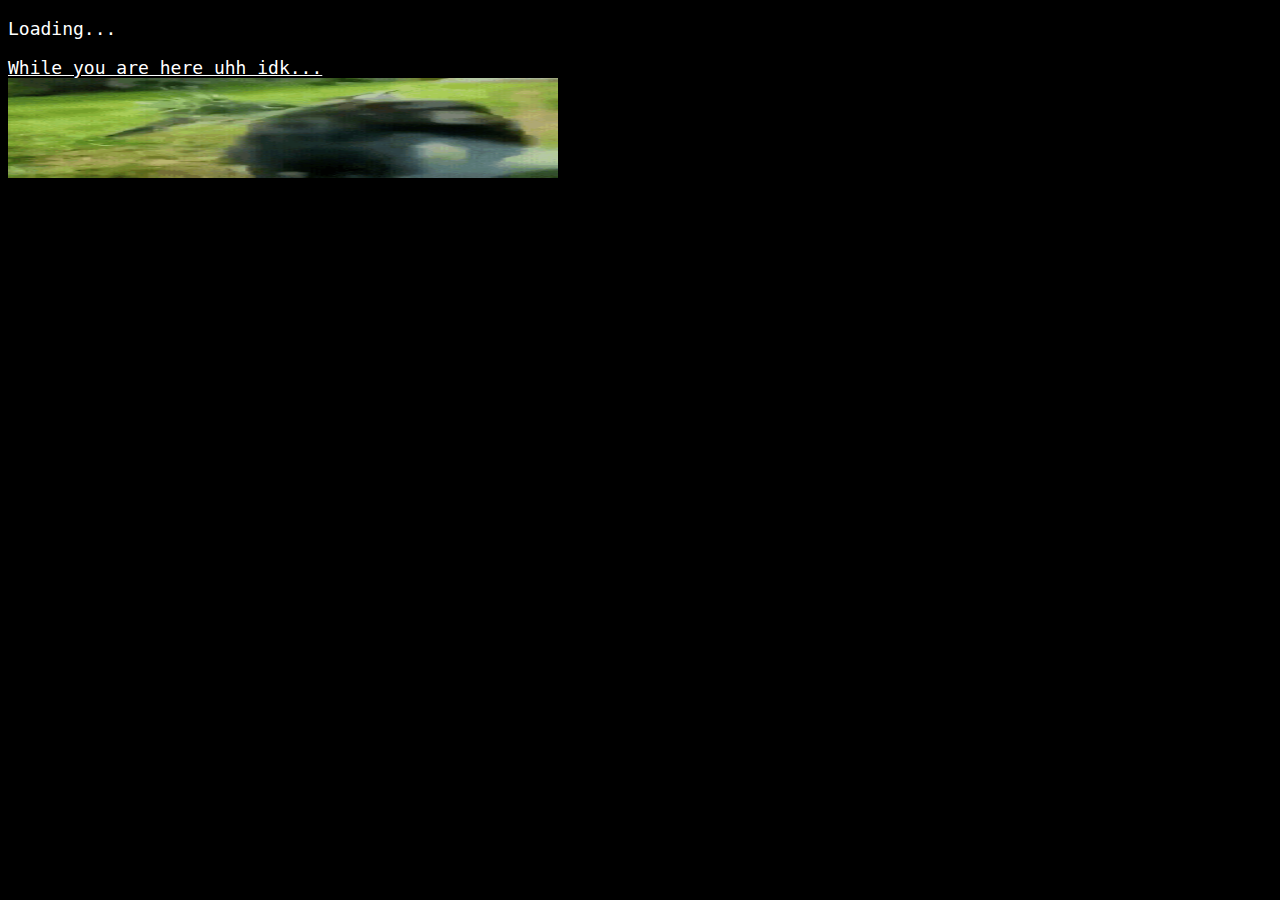
==== index.html @ bf0cd081 "mobile viewport thing" ====
<!DOCTYPE html>
<html lang="en-US">
    <head>
        <meta name="viewport" content="width=device-width, initial-scale=1.0">
        <title> Test Page </title>
        <link rel="stylesheet" type="text/css" href="styles.css">
    </head>
    <body>
        <p> Loading... </p>
        <a  href="https://youtube.com">While you are here uhh idk...</a>
        <br>
        <img src="monkey-monkey-dancing.gif", height="100", width="550"> 
    </body>
</html>
---- styles.css ----
body {background-color: black;}
p {color: white;font-size: large;font-family: 'Lucidia Console', monospace;}
a {color: white;font-size: large;font-family: 'Lucidia Console', monospace;}
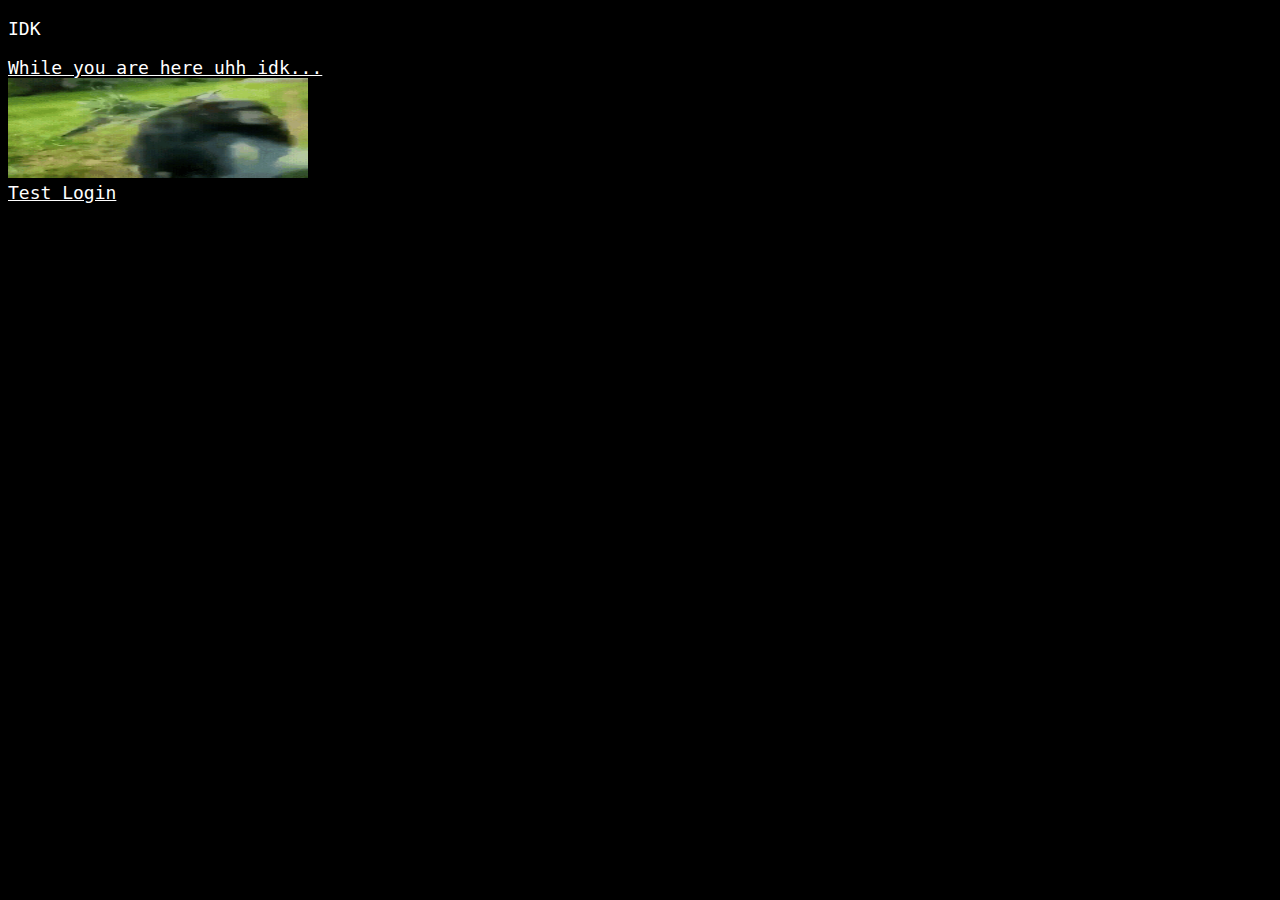
==== commit fc357675: "okkkkkk" ====
--- a/index.html
+++ b/index.html
@@ -1,14 +1,17 @@
 <!DOCTYPE html>
 <html lang="en-US">
     <head>
-        <meta name="viewport" content="width=device-width, initial-scale=1.0">
+        <link rel="icon" type="image/x-icon", href="pngwing.com.png">
+        <meta name="viewport" content="width=device-width, initial-scale=0.5">
         <title> Test Page </title>
         <link rel="stylesheet" type="text/css" href="styles.css">
     </head>
     <body>
-        <p> Loading... </p>
-        <a  href="https://youtube.com">While you are here uhh idk...</a>
+        <p> IDK </p>
+        <a  target="_blank" href="https://youtube.com">While you are here uhh idk...</a>
         <br>
-        <img src="monkey-monkey-dancing.gif", height="100", width="550"> 
+        <img src="monkey-monkey-dancing.gif", height="100", width="300"> 
+        <br>
+        <a href="Login.html"> Test Login </a>
     </body>
 </html>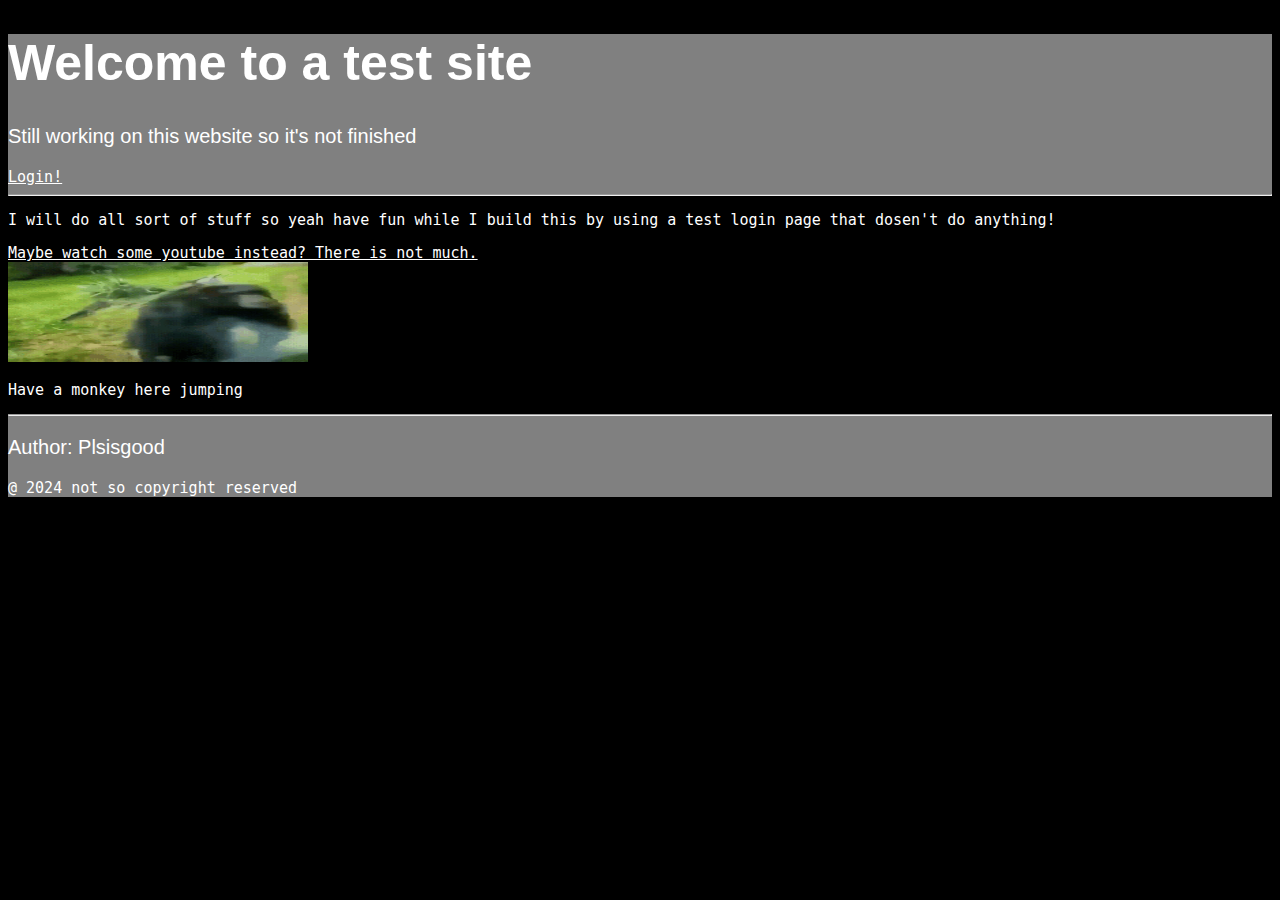
==== commit 5c960ff9: "made an actual functioning website" ====
--- a/index.html
+++ b/index.html
@@ -7,11 +7,27 @@
         <link rel="stylesheet" type="text/css" href="styles.css">
     </head>
     <body>
-        <p> IDK </p>
-        <a  target="_blank" href="https://youtube.com">While you are here uhh idk...</a>
-        <br>
-        <img src="monkey-monkey-dancing.gif", height="100", width="300"> 
-        <br>
-        <a href="Login.html"> Test Login </a>
+        <header>
+            <h1>Welcome to a test site</h1>
+            <p class="Header">Still working on this website so it's not finished</p>
+            <a href="Login.html">Login!</a>
+            <hr>
+        </header>
+
+        <main>
+            <p> I will do all sort of stuff so yeah have fun while I build this by using a test login page that dosen't do anything! </p>
+            <a  target="_blank" href="https://youtube.com">Maybe watch some youtube instead? There is not much.</a>
+            <br>
+            <img src="monkey-monkey-dancing.gif", height="100", width="300"><br>
+            <p>Have a monkey here jumping</p>
+        </main>
+
+        <footer>
+            <hr>
+            <p class="Header">Author: Plsisgood</p>
+            <p> @ 2024 not so copyright reserved</p>
+        </footer>
+
+
     </body>
 </html>--- a/styles.css
+++ b/styles.css
@@ -1,3 +1,23 @@
 body {background-color: black;}
-p {color: white;font-size: large;font-family: 'Lucidia Console', monospace;}
-a {color: white;font-size: large;font-family: 'Lucidia Console', monospace;}+header {background-color: grey;}
+footer {background-color: grey;}
+h1 {
+    color: white;
+    font-size: 50px;
+    font-family: 'Franklin Gothic Medium', 'Arial Narrow', Arial, sans-serif;
+}
+p {
+    color: white;
+    font-size: 15px;
+    font-family: 'Lucidia Console', monospace;
+}
+.Header {
+    color: white;
+    font-size: 20px;
+    font-family: 'Gill Sans', 'Gill Sans MT', Calibri, 'Trebuchet MS', sans-serif;
+}
+a {
+    color: white;
+    font-size: 15px;
+    font-family: 'Lucidia Console', monospace;
+}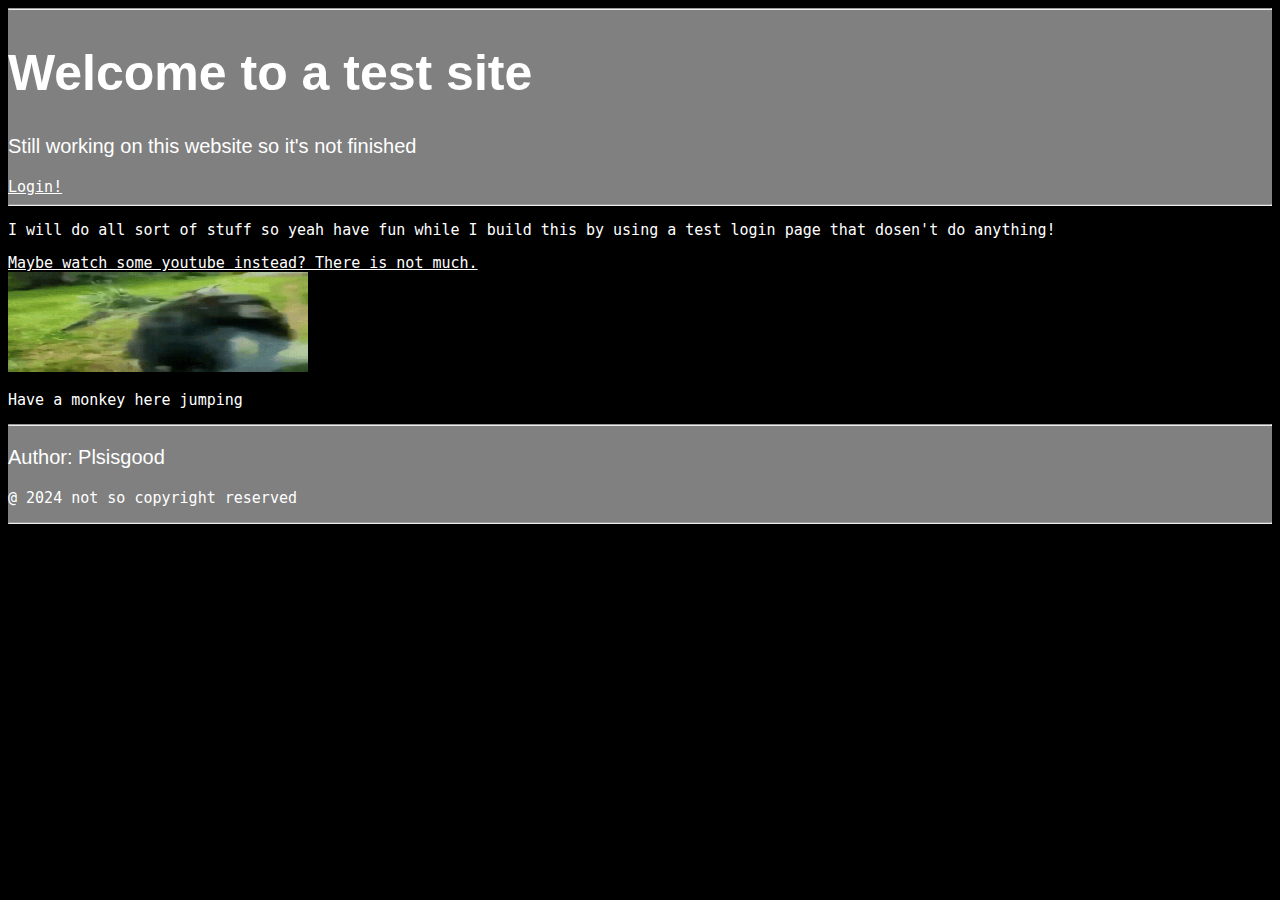
==== commit 285feabb: "another small update" ====
--- a/index.html
+++ b/index.html
@@ -8,6 +8,7 @@
     </head>
     <body>
         <header>
+            <hr>
             <h1>Welcome to a test site</h1>
             <p class="Header">Still working on this website so it's not finished</p>
             <a href="Login.html">Login!</a>
@@ -26,6 +27,7 @@
             <hr>
             <p class="Header">Author: Plsisgood</p>
             <p> @ 2024 not so copyright reserved</p>
+            <hr>
         </footer>
 
 
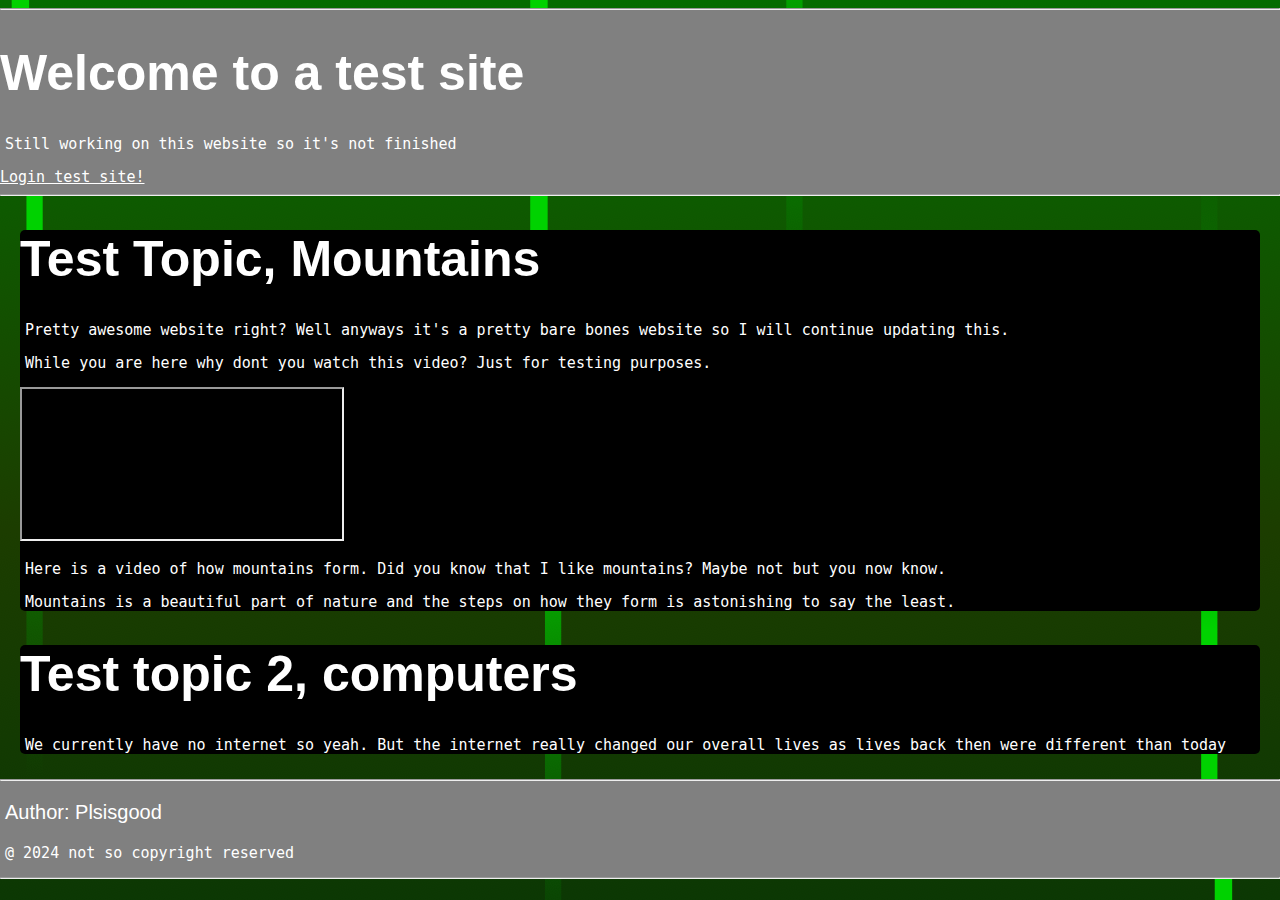
==== commit 3c5bed94: "no internet lol" ====
--- a/index.html
+++ b/index.html
@@ -2,30 +2,39 @@
 <html lang="en-US">
     <head>
         <link rel="icon" type="image/x-icon", href="pngwing.com.png">
-        <meta name="viewport" content="width=device-width, initial-scale=0.5">
+        <meta name="viewport" content="width=device-width, initial-scale=1.0">
         <title> Test Page </title>
-        <link rel="stylesheet" type="text/css" href="styles.css">
+        <link rel="stylesheet" href="styles.css">
     </head>
     <body>
         <header>
             <hr>
             <h1>Welcome to a test site</h1>
             <p class="Header">Still working on this website so it's not finished</p>
-            <a href="Login.html">Login!</a>
+            <a href="Login.html">Login test site!</a>
             <hr>
         </header>
 
         <main>
-            <p> I will do all sort of stuff so yeah have fun while I build this by using a test login page that dosen't do anything! </p>
-            <a  target="_blank" href="https://youtube.com">Maybe watch some youtube instead? There is not much.</a>
-            <br>
-            <img src="monkey-monkey-dancing.gif", height="100", width="300"><br>
-            <p>Have a monkey here jumping</p>
+            <div class="box" id="box1">
+                <h1> Test Topic, Mountains</h1>
+                <p>Pretty awesome website right? Well anyways it's a pretty bare bones website so I will continue updating this.</p>
+                <p>While you are here why dont you watch this video? Just for testing purposes.</p>
+                <iframe width="320px" src="https://www.youtube.com/embed/ngV66m00UvU" id="iframe">
+                </iframe><br>
+                <p>Here is a video of how mountains form. Did you know that I like mountains? Maybe not but you now know.</p>
+                <p>Mountains is a beautiful part of nature and the steps on how they form is astonishing to say the least. </p>
+            </div>
+            <div class="box" id="box2">
+                <h1>Test topic 2, computers</h1>
+                <p>We currently have no internet so yeah. But the internet really changed our overall lives as lives back then were different than today</p>
+
+            </div>
         </main>
 
         <footer>
             <hr>
-            <p class="Header">Author: Plsisgood</p>
+            <p id="Header">Author: Plsisgood</p>
             <p> @ 2024 not so copyright reserved</p>
             <hr>
         </footer>
--- a/styles.css
+++ b/styles.css
@@ -1,6 +1,16 @@
-body {background-color: black;}
+body {
+    margin: 0px;
+
+    background-image:image-set('background.png');
+}
 header {background-color: grey;}
-footer {background-color: grey;}
+footer {
+    background-color: grey;
+    position: relative;
+    left: 0;
+    bottom: 0;
+    width: 100%;
+}
 h1 {
     color: white;
     font-size: 50px;
@@ -10,8 +20,10 @@
     color: white;
     font-size: 15px;
     font-family: 'Lucidia Console', monospace;
+    margin-left: 5px;
+    margin-right: 5px;
 }
-.Header {
+#Header {
     color: white;
     font-size: 20px;
     font-family: 'Gill Sans', 'Gill Sans MT', Calibri, 'Trebuchet MS', sans-serif;
@@ -20,4 +32,24 @@
     color: white;
     font-size: 15px;
     font-family: 'Lucidia Console', monospace;
+}
+
+.box {
+    background-color: rgb(49, 49, 49);
+    border-radius: 5px;
+    margin-left: 20px;
+    margin-right: 20px;
+    margin-top: 25px;
+    margin-bottom: 25px;
+}
+
+#box1 {
+    background-color: rgb(0, 0, 0);
+}
+#box2 {
+    background-color: black;
+}
+
+.iframe {
+    border-radius: 5px;
 }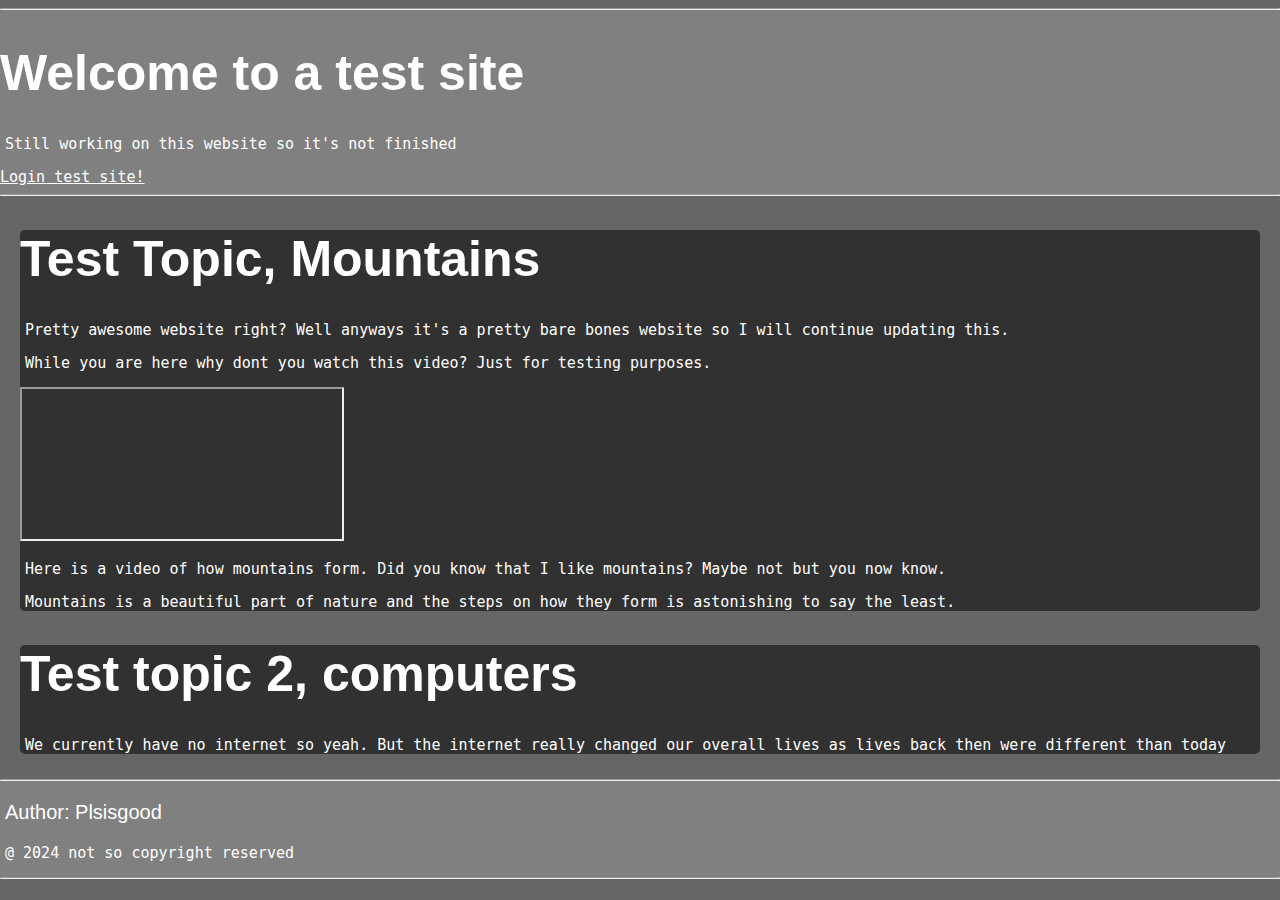
==== commit f981b1c7: "remove crabs cuz fuck him" ====
--- a/index.html
+++ b/index.html
@@ -1,7 +1,7 @@
 <!DOCTYPE html>
 <html lang="en-US">
     <head>
-        <link rel="icon" type="image/x-icon", href="pngwing.com.png">
+        <link rel="icon" type="image/x-icon", href="iconforwebsite.png">
         <meta name="viewport" content="width=device-width, initial-scale=1.0">
         <title> Test Page </title>
         <link rel="stylesheet" href="styles.css">
--- a/styles.css
+++ b/styles.css
@@ -1,7 +1,6 @@
 body {
     margin: 0px;
-
-    background-image:image-set('background.png');
+    background-color: rgb(102, 102, 102);
 }
 header {background-color: grey;}
 footer {
@@ -44,10 +43,10 @@
 }
 
 #box1 {
-    background-color: rgb(0, 0, 0);
+    background-color: rgba(49, 49, 49, 1);
 }
 #box2 {
-    background-color: black;
+    background-color: rgba(49, 49, 49, 1);
 }
 
 .iframe {
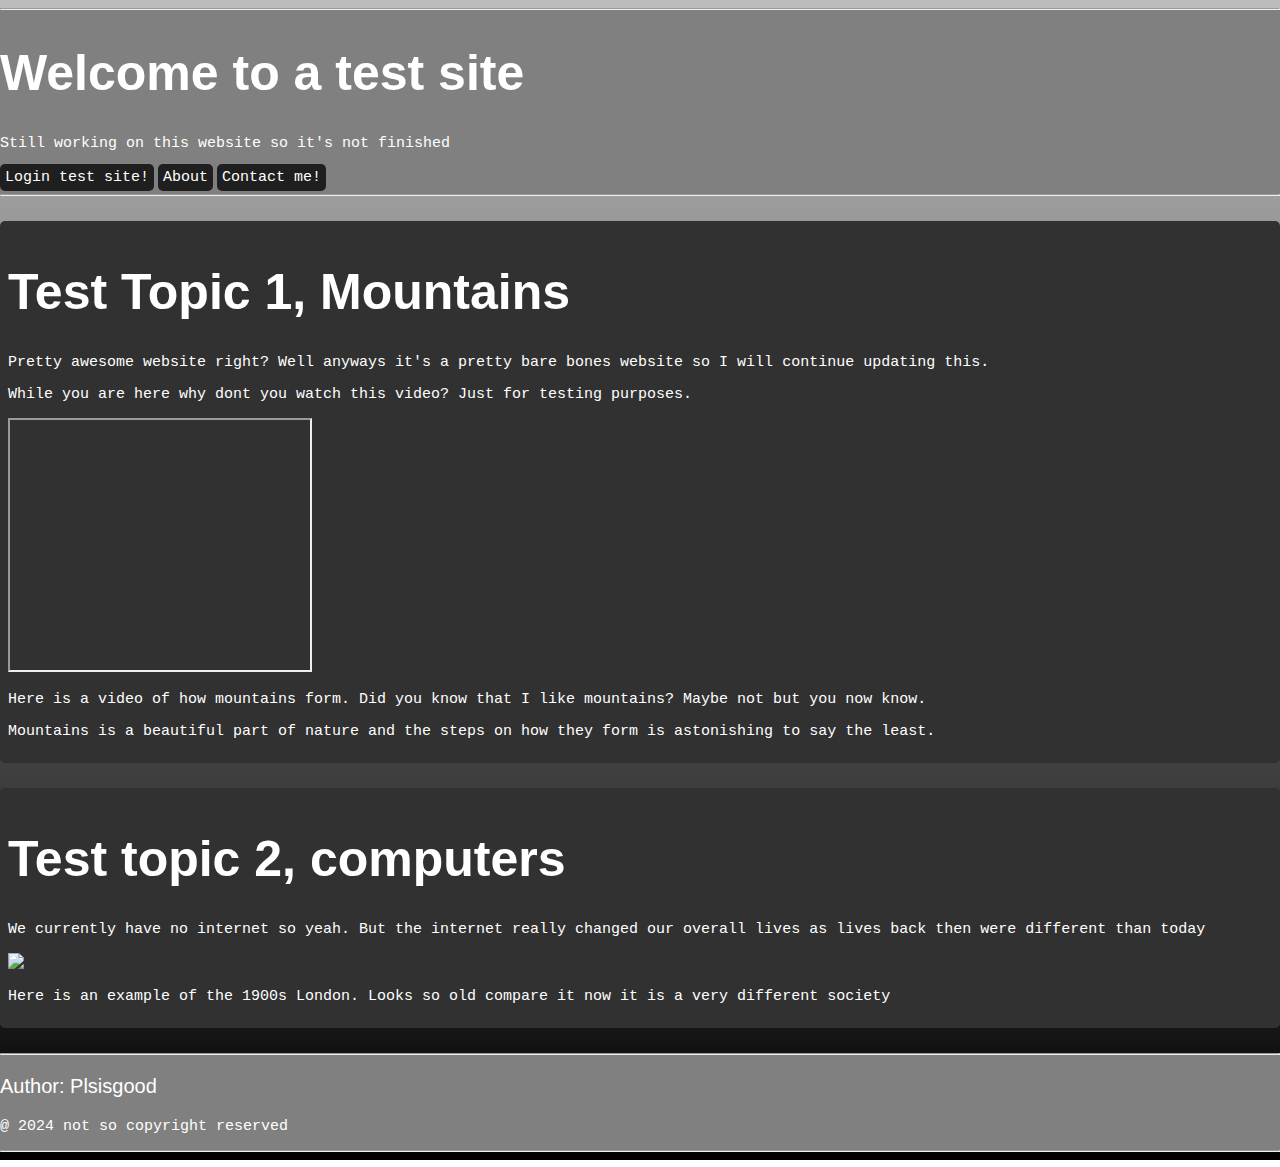
==== commit 89ca59c4: "made a ugly but atleast proper login page and some other stuff for the main page!" ====
--- a/index.html
+++ b/index.html
@@ -12,15 +12,17 @@
             <h1>Welcome to a test site</h1>
             <p class="Header">Still working on this website so it's not finished</p>
             <a href="Login.html">Login test site!</a>
+            <a href="">About</a>
+            <a href="">Contact me!</a>
             <hr>
         </header>
 
         <main>
             <div class="box" id="box1">
-                <h1> Test Topic, Mountains</h1>
+                <h1> Test Topic 1, Mountains</h1>
                 <p>Pretty awesome website right? Well anyways it's a pretty bare bones website so I will continue updating this.</p>
                 <p>While you are here why dont you watch this video? Just for testing purposes.</p>
-                <iframe width="320px" src="https://www.youtube.com/embed/ngV66m00UvU" id="iframe">
+                <iframe height="250px" src="https://www.youtube.com/embed/ngV66m00UvU" id="iframe">
                 </iframe><br>
                 <p>Here is a video of how mountains form. Did you know that I like mountains? Maybe not but you now know.</p>
                 <p>Mountains is a beautiful part of nature and the steps on how they form is astonishing to say the least. </p>
@@ -28,6 +30,8 @@
             <div class="box" id="box2">
                 <h1>Test topic 2, computers</h1>
                 <p>We currently have no internet so yeah. But the internet really changed our overall lives as lives back then were different than today</p>
+                <img src="https://assets.londonist.com/uploads/2022/03/i730/piccadilly_circus__london__england.jpg" height="250px">
+                <p>Here is an example of the 1900s London. Looks so old compare it now it is a very different society</p>
 
             </div>
         </main>
--- a/styles.css
+++ b/styles.css
@@ -1,8 +1,17 @@
 body {
     margin: 0px;
-    background-color: rgb(102, 102, 102);
+    background-image: linear-gradient(rgb(189, 189, 189), rgb(0, 0, 0));
 }
 header {background-color: grey;}
+header a {
+    background-color: rgb(31, 31, 31);
+    text-decoration: none;
+    padding: 5px;
+    border-radius: 5px;
+}
+header a:hover {
+    background-color: rgb(65, 65, 65);
+}
 footer {
     background-color: grey;
     position: relative;
@@ -19,8 +28,6 @@
     color: white;
     font-size: 15px;
     font-family: 'Lucidia Console', monospace;
-    margin-left: 5px;
-    margin-right: 5px;
 }
 #Header {
     color: white;
@@ -36,8 +43,7 @@
 .box {
     background-color: rgb(49, 49, 49);
     border-radius: 5px;
-    margin-left: 20px;
-    margin-right: 20px;
+    padding: 8px;
     margin-top: 25px;
     margin-bottom: 25px;
 }
